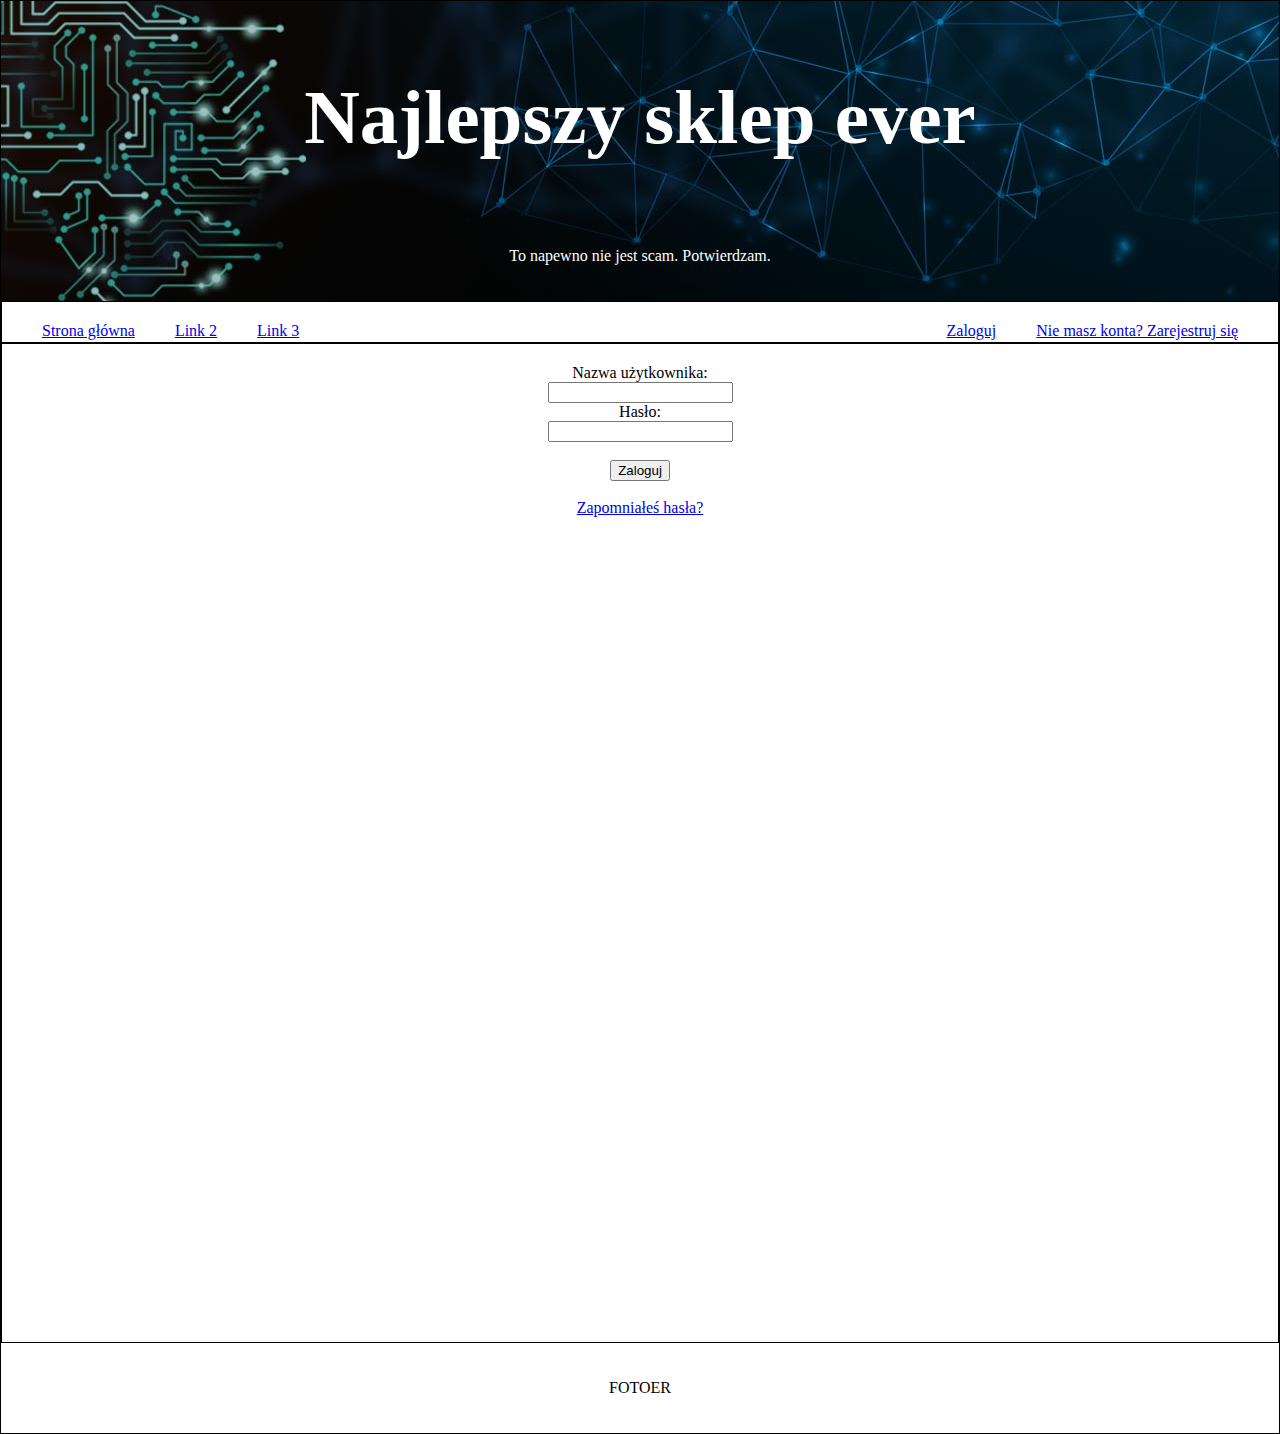
==== login.html @ 4e067a9d "formularz logowania i rejestracji w html" ====
<!DOCTYPE html>
    <head>
        <title>Sklep</title>
        <link rel="stylesheet" href="./css/main.css">
        <meta charset="UTF-8">
    </head>
    <body>
        <div class="main_container">
            <div class="header">
                <h1>Najlepszy sklep ever</h1>>
                <p>To napewno nie jest scam. Potwierdzam.</p>
            </div>
            <div class="nav_menu">
                <div class="nav_menu_left">
                    <div class="nav_menu_link_left"> <a href="./index.html">Strona główna</a> </div>
                    <div class="nav_menu_link_left"> <a href="#">Link 2</a> </div>
                    <div class="nav_menu_link_left"> <a href="#">Link 3</a> </div>
                </div>
                <div class="nav_menu_right">
                    <div class="nav_menu_link_right"> <a href="./register.html">Nie masz konta? Zarejestruj się</a> </div>
                    <div class="nav_menu_link_right"> <a href="./login.html">Zaloguj</a> </div>
                </div>
            </div>
            <div class="content">
                <div class="register_container">
                    <form action="#">
                        <label for="uname">Nazwa użytkownika:</label><br>
                        <input type="text" id="uname" name="uname"><br>
                        <label for="pass">Hasło:</label><br>
                        <input type="password" id="password" name="password"><br>
                        <br>
                        <input type="button" id="send_login" name="send_login" value="Zaloguj"><br><br>
                        <a href="#">Zapomniałeś hasła?</a>
                    </form>
                </div>
            </div>
            <div class="footer">
                <p>FOTOER</p>
            </div>
        </div>
    </body>
</html>
---- css/main.css ----
* {
    box-sizing: border-box;
    text-align: center;
}

body {
    margin: 0px;
}

.main_container {
    max-width: 1920px;
    min-width: 1000px;
    margin: auto;
    border: 1px solid black;
}

.header {
    height: 300px;
    padding: 20px;
    background: url("../img/header_background.png") no-repeat center;
    
}

.header h1, .header p {
    text-align: center;
    color: #fff;
}

.header h1 {
    font-size: 77px;
}

.nav_menu {
    padding: 20px;
    display: block;
    border: 1px solid black;
}

.nav_menu_left {
    display: block;
}

.nav_menu_right {
    display: block;
}


.nav_menu_link_left {
    float: left;
}

.nav_menu_link_right {
    float: right;
}

.nav_menu_link_left, .nav_menu_link_right {
    margin: 0px 20px;
}

.content {
    padding: 20px;
    display: block;
    min-height: 1000px;
    clear:both;
    border: 1px solid black;
}


.content_left {
    width: 20%;
    float: left;
    position: relative;
    border: 1px solid black;
}

.content_right {
    width: 80%;
    float: left;
    position: relative;
    border: 1px solid black;
}

.content_left, .content_right {
    min-height: 960px;
}


.footer {
    padding: 20px;
}
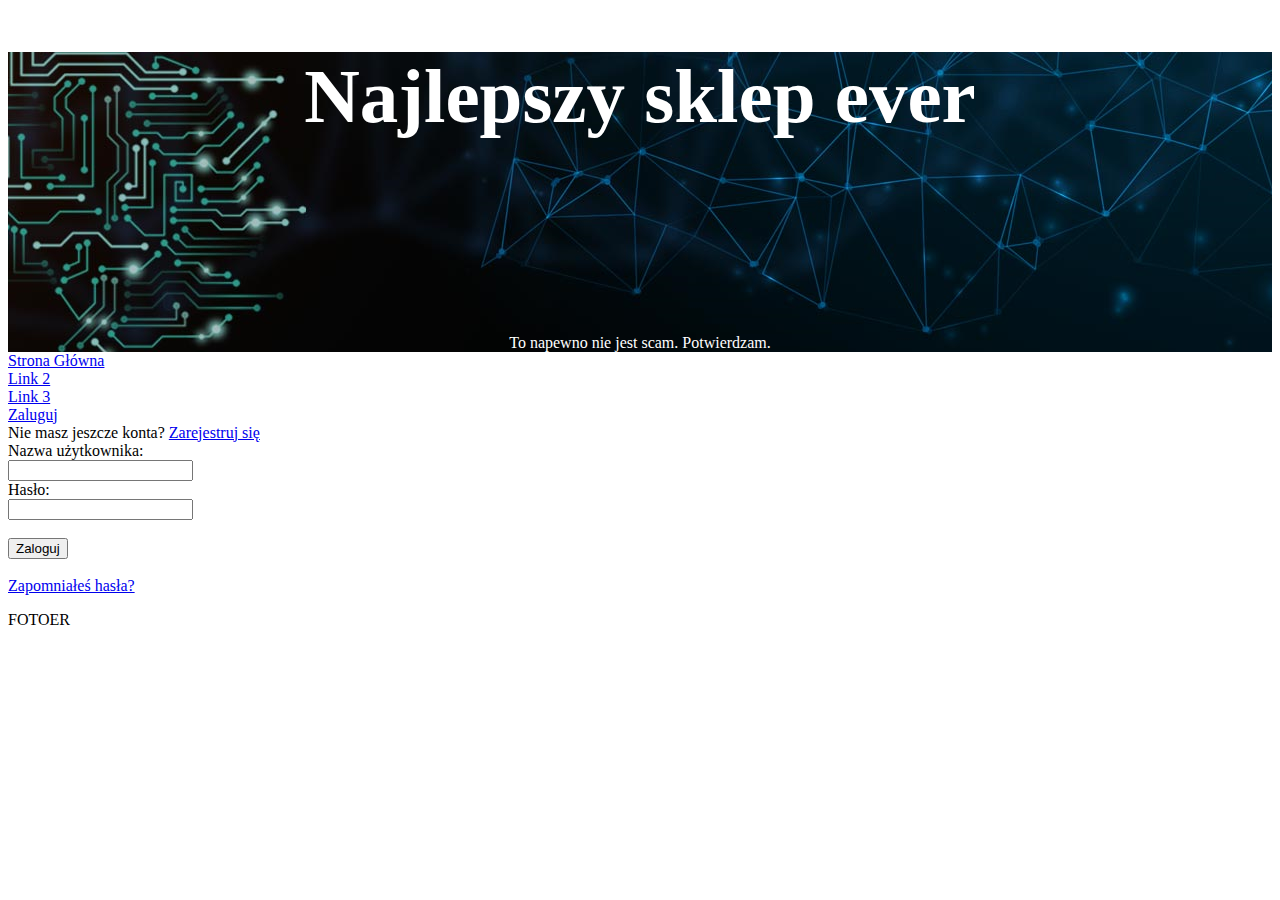
==== commit 0b9efd97: "dodano bootstrap" ====
--- a/login.html
+++ b/login.html
@@ -1,28 +1,40 @@
 <!DOCTYPE html>
     <head>
         <title>Sklep</title>
-        <link rel="stylesheet" href="./css/main.css">
+        <link href="./css/main.css" rel="stylesheet">
+        <link href="https://cdn.jsdelivr.net/npm/bootstrap@5.1.3/dist/css/bootstrap.min.css" rel="stylesheet" integrity="sha384-1BmE4kWBq78iYhFldvKuhfTAU6auU8tT94WrHftjDbrCEXSU1oBoqyl2QvZ6jIW3" crossorigin="anonymous">
         <meta charset="UTF-8">
     </head>
     <body>
-        <div class="main_container">
-            <div class="header">
-                <h1>Najlepszy sklep ever</h1>>
+        <div class="container">
+            <div class="col-12 header">
+                <h1>Najlepszy sklep ever</h1>
+                <br><br><br><br><br><br><br>
                 <p>To napewno nie jest scam. Potwierdzam.</p>
             </div>
-            <div class="nav_menu">
-                <div class="nav_menu_left">
-                    <div class="nav_menu_link_left"> <a href="./index.html">Strona główna</a> </div>
-                    <div class="nav_menu_link_left"> <a href="#">Link 2</a> </div>
-                    <div class="nav_menu_link_left"> <a href="#">Link 3</a> </div>
+            <div class="row">
+                <div class="col-2">
+                    <a href="./index.html">Strona Główna</a>
                 </div>
-                <div class="nav_menu_right">
-                    <div class="nav_menu_link_right"> <a href="./register.html">Nie masz konta? Zarejestruj się</a> </div>
-                    <div class="nav_menu_link_right"> <a href="./login.html">Zaloguj</a> </div>
+                <div class="col-1">
+                    <a href="#">Link 2</a>
+                </div>
+                <div class="col-1">
+                    <a href="#">Link 3</a>
+                </div>
+                <div class="col">
+
+                </div>
+                <div class="col-1">
+                    <a href="./login.html">Zaluguj</a>
+                </div>
+                <div class="col-3">
+                    Nie masz jeszcze konta? <a href="register.html">Zarejestruj się</a>
                 </div>
             </div>
-            <div class="content">
-                <div class="register_container">
+
+            <div class="row justify-content-md-center">
+                <div class="col-3">
                     <form action="#">
                         <label for="uname">Nazwa użytkownika:</label><br>
                         <input type="text" id="uname" name="uname"><br>
@@ -34,7 +46,8 @@
                     </form>
                 </div>
             </div>
-            <div class="footer">
+            
+            <div class="col-12 footer">
                 <p>FOTOER</p>
             </div>
         </div>
--- a/css/main.css
+++ b/css/main.css
@@ -1,22 +1,5 @@
-* {
-    box-sizing: border-box;
-    text-align: center;
-}
-
-body {
-    margin: 0px;
-}
-
-.main_container {
-    max-width: 1920px;
-    min-width: 1000px;
-    margin: auto;
-    border: 1px solid black;
-}
-
 .header {
     height: 300px;
-    padding: 20px;
     background: url("../img/header_background.png") no-repeat center;
     
 }
@@ -30,61 +13,6 @@
     font-size: 77px;
 }
 
-.nav_menu {
-    padding: 20px;
-    display: block;
-    border: 1px solid black;
+.footer {
+    height: 50px;
 }
-
-.nav_menu_left {
-    display: block;
-}
-
-.nav_menu_right {
-    display: block;
-}
-
-
-.nav_menu_link_left {
-    float: left;
-}
-
-.nav_menu_link_right {
-    float: right;
-}
-
-.nav_menu_link_left, .nav_menu_link_right {
-    margin: 0px 20px;
-}
-
-.content {
-    padding: 20px;
-    display: block;
-    min-height: 1000px;
-    clear:both;
-    border: 1px solid black;
-}
-
-
-.content_left {
-    width: 20%;
-    float: left;
-    position: relative;
-    border: 1px solid black;
-}
-
-.content_right {
-    width: 80%;
-    float: left;
-    position: relative;
-    border: 1px solid black;
-}
-
-.content_left, .content_right {
-    min-height: 960px;
-}
-
-
-.footer {
-    padding: 20px;
-}